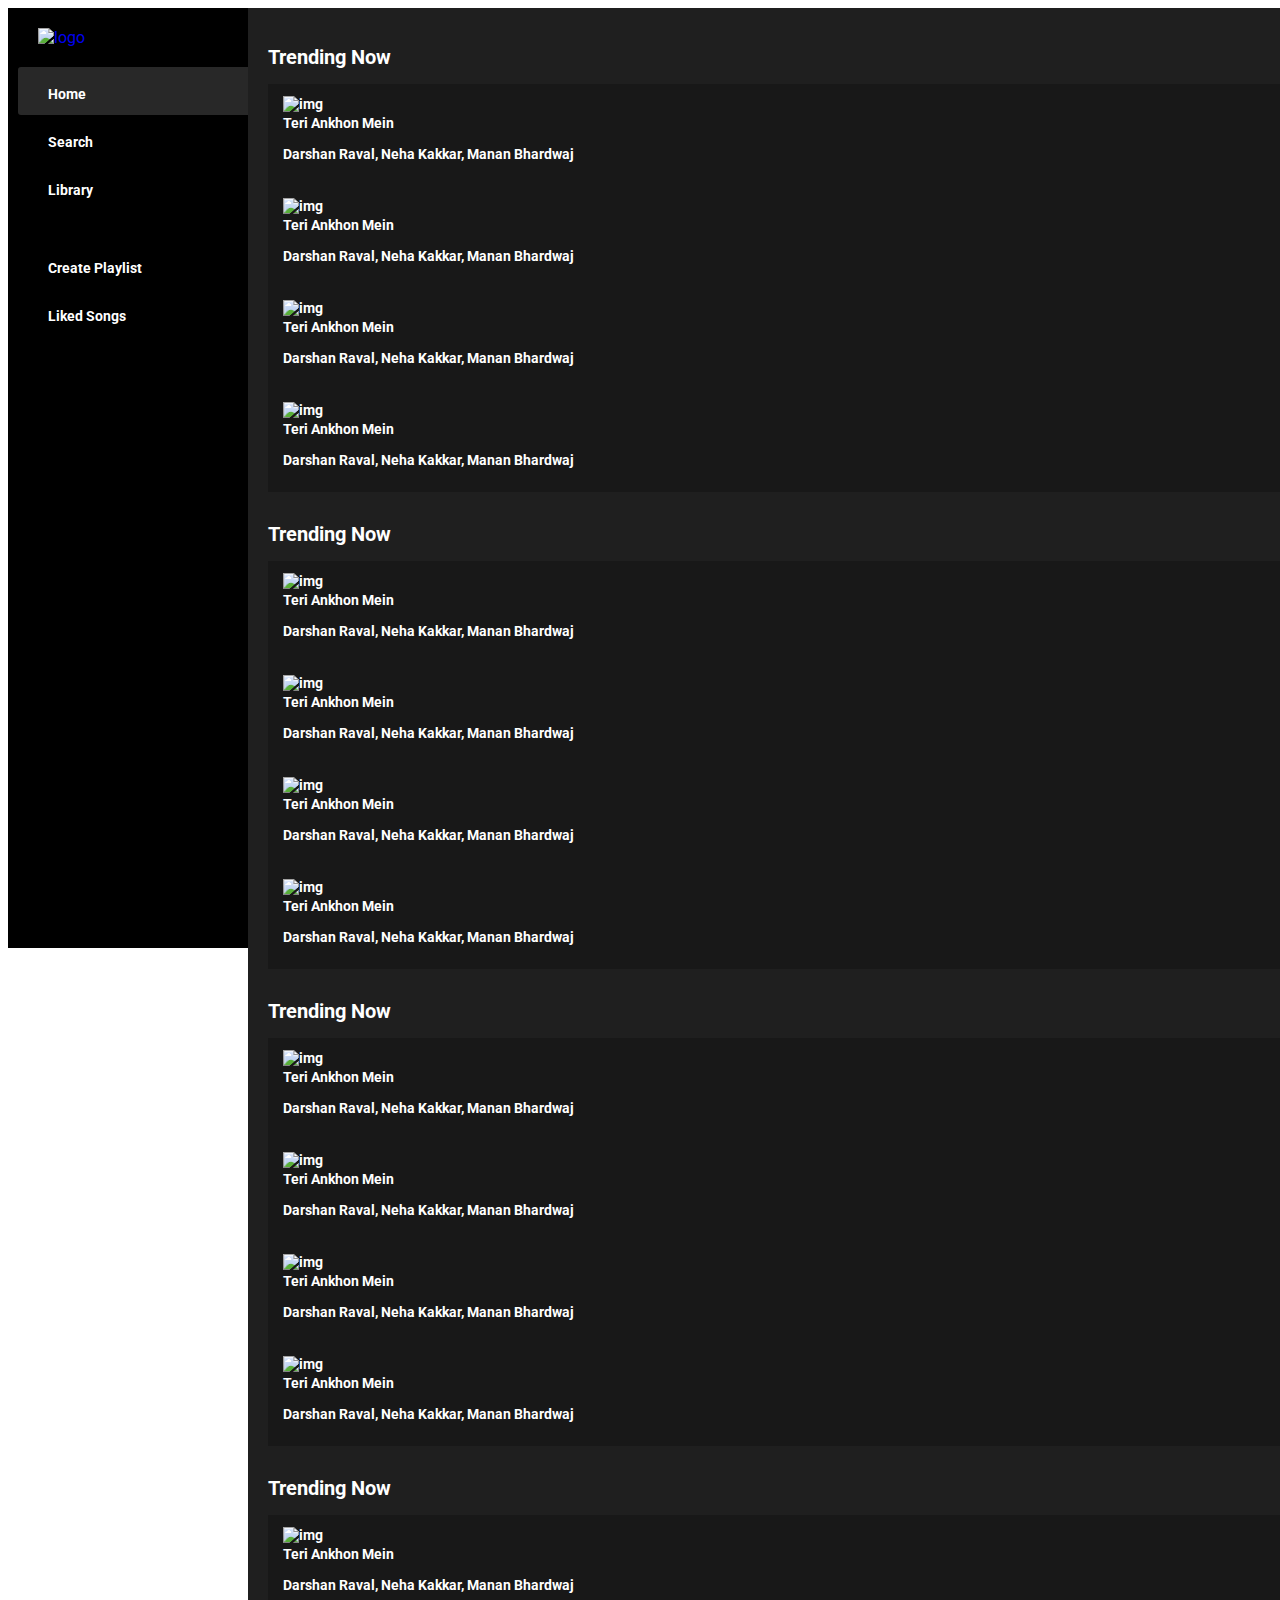
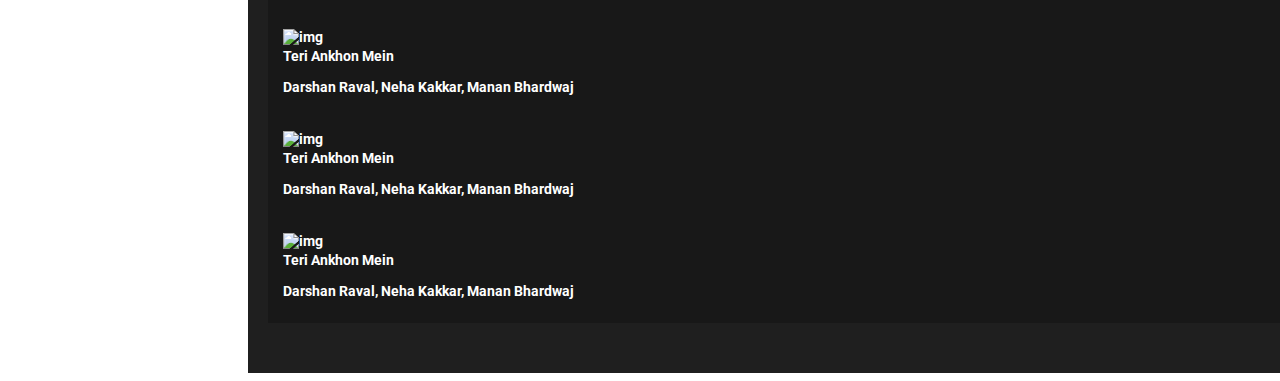
==== UI_BVP/Spotify/index.html @ 181567d9 "Add files via upload" ====
<!DOCTYPE html>
<html lang="en">
<head>
    <meta charset="UTF-8">
    <meta http-equiv="X-UA-Compatible" content="IE=edge">
    <meta name="viewport" content="width=device-width, initial-scale=1.0">
    
    <!-- <title>Page Name | Project Name</title> -->
    <title>Home Page | Spotify</title>
    <link rel="icon" href="https://open.scdn.co/cdn/images/favicon32.a19b4f5b.png">
    
    <link href="https://cdn.jsdelivr.net/npm/bootstrap@5.1.0/dist/css/bootstrap.min.css" rel="stylesheet" integrity="sha384-KyZXEAg3QhqLMpG8r+8fhAXLRk2vvoC2f3B09zVXn8CA5QIVfZOJ3BCsw2P0p/We" crossorigin="anonymous">

    <link rel="preconnect" href="https://fonts.googleapis.com">
    <link rel="preconnect" href="https://fonts.gstatic.com" crossorigin>
    <link href="https://fonts.googleapis.com/css2?family=Roboto:wght@100;300;400;500;700&display=swap" rel="stylesheet">
    
    <link rel="stylesheet" href="assets/stylesheets/main.css">
    <script src="https://kit.fontawesome.com/b06605e970.js"></script>
</head>
<body>

    <div id="container">

        <!-- Header -->
        <header id="header"></header>
        
        <!-- Main Navigation -->
        <nav id="main-nav">
            <div class="logo">
                <a href="#">
                    <img class="w-100" src="https://storage.googleapis.com/pr-newsroom-wp/1/2018/11/Spotify_Logo_RGB_White.png" alt="logo">
                    <!-- <span>Spotify</span> -->
                </a>
            </div>
            <div class="nav-list">
                <ul>
                    <li class="active">
                        <a href="#">
                            <i class="fas fa-home"></i> Home
                        </a>
                    </li>
                    <li>
                        <a href="#">
                            <i class="fas fa-search"></i> Search
                        </a>
                    </li>
                    <li>
                        <a href="#">
                            <i class="fas fa-music"></i> Library
                        </a>
                    </li>
                </ul>
            </div>

            <div class="user-list">
                <ul>
                    <li>
                        <a href="#">
                            <i class="fas fa-plus"></i> Create Playlist
                        </a>
                    </li>
                    <li>
                        <a href="#">
                            <i class="fas fa-heart"></i> Liked Songs
                        </a>
                    </li>
                </ul>
            </div>
        </nav>

        <!-- Main -->
        <main id="main">
            <section id="section_1">
                <h2>Trending Now</h2>
                <div class="row">
                    <div class="col-md-3">
                        <div class="box">
                            <div class="img">
                                <a href="#">
                                    <img src="https://i.scdn.co/image/ab67616d00001e02d1dcdada40e51563cab2ff2a" class="w-100" alt="img">
                                </a>
                            </div>
                            <div class="desc">
                                <a href="#">
                                    <span>Teri Ankhon Mein</span>
                                    <p>
                                        Darshan Raval, Neha Kakkar, Manan Bhardwaj
                                    </p>
                                </a>
                            </div>
                        </div>
                    </div>

                    <div class="col-md-3">
                        <div class="box">
                            <div class="img">
                                <a href="#">
                                    <img src="https://i.scdn.co/image/ab67616d00001e02d1dcdada40e51563cab2ff2a" class="w-100" alt="img">
                                </a>
                            </div>
                            <div class="desc">
                                <a href="#">
                                    <span>Teri Ankhon Mein</span>
                                    <p>
                                        Darshan Raval, Neha Kakkar, Manan Bhardwaj
                                    </p>
                                </a>
                            </div>
                        </div>
                    </div>

                    <div class="col-md-3">
                        <div class="box">
                            <div class="img">
                                <a href="#">
                                    <img src="https://i.scdn.co/image/ab67616d00001e02d1dcdada40e51563cab2ff2a" class="w-100" alt="img">
                                </a>
                            </div>
                            <div class="desc">
                                <a href="#">
                                    <span>Teri Ankhon Mein</span>
                                    <p>
                                        Darshan Raval, Neha Kakkar, Manan Bhardwaj
                                    </p>
                                </a>
                            </div>
                        </div>
                    </div>

                    <div class="col-md-3">
                        <div class="box">
                            <div class="img">
                                <a href="#">
                                    <img src="https://i.scdn.co/image/ab67616d00001e02d1dcdada40e51563cab2ff2a" class="w-100" alt="img">
                                </a>
                            </div>
                            <div class="desc">
                                <a href="#">
                                    <span>Teri Ankhon Mein</span>
                                    <p>
                                        Darshan Raval, Neha Kakkar, Manan Bhardwaj
                                    </p>
                                </a>
                            </div>
                        </div>
                    </div>
                </div>
            </section>
            <section id="section_2">
                <h2>Trending Now</h2>
                <div class="row">
                    <div class="col-md-3">
                        <div class="box">
                            <div class="img">
                                <a href="#">
                                    <img src="https://i.scdn.co/image/ab67616d00001e02d1dcdada40e51563cab2ff2a" class="w-100" alt="img">
                                </a>
                            </div>
                            <div class="desc">
                                <a href="#">
                                    <span>Teri Ankhon Mein</span>
                                    <p>
                                        Darshan Raval, Neha Kakkar, Manan Bhardwaj
                                    </p>
                                </a>
                            </div>
                        </div>
                    </div>

                    <div class="col-md-3">
                        <div class="box">
                            <div class="img">
                                <a href="#">
                                    <img src="https://i.scdn.co/image/ab67616d00001e02d1dcdada40e51563cab2ff2a" class="w-100" alt="img">
                                </a>
                            </div>
                            <div class="desc">
                                <a href="#">
                                    <span>Teri Ankhon Mein</span>
                                    <p>
                                        Darshan Raval, Neha Kakkar, Manan Bhardwaj
                                    </p>
                                </a>
                            </div>
                        </div>
                    </div>

                    <div class="col-md-3">
                        <div class="box">
                            <div class="img">
                                <a href="#">
                                    <img src="https://i.scdn.co/image/ab67616d00001e02d1dcdada40e51563cab2ff2a" class="w-100" alt="img">
                                </a>
                            </div>
                            <div class="desc">
                                <a href="#">
                                    <span>Teri Ankhon Mein</span>
                                    <p>
                                        Darshan Raval, Neha Kakkar, Manan Bhardwaj
                                    </p>
                                </a>
                            </div>
                        </div>
                    </div>

                    <div class="col-md-3">
                        <div class="box">
                            <div class="img">
                                <a href="#">
                                    <img src="https://i.scdn.co/image/ab67616d00001e02d1dcdada40e51563cab2ff2a" class="w-100" alt="img">
                                </a>
                            </div>
                            <div class="desc">
                                <a href="#">
                                    <span>Teri Ankhon Mein</span>
                                    <p>
                                        Darshan Raval, Neha Kakkar, Manan Bhardwaj
                                    </p>
                                </a>
                            </div>
                        </div>
                    </div>
                </div>
            </section>
            <section id="section_3">
                <h2>Trending Now</h2>
                <div class="row">
                    <div class="col-md-3">
                        <div class="box">
                            <div class="img">
                                <a href="#">
                                    <img src="https://i.scdn.co/image/ab67616d00001e02d1dcdada40e51563cab2ff2a" class="w-100" alt="img">
                                </a>
                            </div>
                            <div class="desc">
                                <a href="#">
                                    <span>Teri Ankhon Mein</span>
                                    <p>
                                        Darshan Raval, Neha Kakkar, Manan Bhardwaj
                                    </p>
                                </a>
                            </div>
                        </div>
                    </div>

                    <div class="col-md-3">
                        <div class="box">
                            <div class="img">
                                <a href="#">
                                    <img src="https://i.scdn.co/image/ab67616d00001e02d1dcdada40e51563cab2ff2a" class="w-100" alt="img">
                                </a>
                            </div>
                            <div class="desc">
                                <a href="#">
                                    <span>Teri Ankhon Mein</span>
                                    <p>
                                        Darshan Raval, Neha Kakkar, Manan Bhardwaj
                                    </p>
                                </a>
                            </div>
                        </div>
                    </div>

                    <div class="col-md-3">
                        <div class="box">
                            <div class="img">
                                <a href="#">
                                    <img src="https://i.scdn.co/image/ab67616d00001e02d1dcdada40e51563cab2ff2a" class="w-100" alt="img">
                                </a>
                            </div>
                            <div class="desc">
                                <a href="#">
                                    <span>Teri Ankhon Mein</span>
                                    <p>
                                        Darshan Raval, Neha Kakkar, Manan Bhardwaj
                                    </p>
                                </a>
                            </div>
                        </div>
                    </div>

                    <div class="col-md-3">
                        <div class="box">
                            <div class="img">
                                <a href="#">
                                    <img src="https://i.scdn.co/image/ab67616d00001e02d1dcdada40e51563cab2ff2a" class="w-100" alt="img">
                                </a>
                            </div>
                            <div class="desc">
                                <a href="#">
                                    <span>Teri Ankhon Mein</span>
                                    <p>
                                        Darshan Raval, Neha Kakkar, Manan Bhardwaj
                                    </p>
                                </a>
                            </div>
                        </div>
                    </div>
                </div>
            </section>
            <section id="section_4">
                <h2>Trending Now</h2>
                <div class="row">
                    <div class="col-md-3">
                        <div class="box">
                            <div class="img">
                                <a href="#">
                                    <img src="https://i.scdn.co/image/ab67616d00001e02d1dcdada40e51563cab2ff2a" class="w-100" alt="img">
                                </a>
                            </div>
                            <div class="desc">
                                <a href="#">
                                    <span>Teri Ankhon Mein</span>
                                    <p>
                                        Darshan Raval, Neha Kakkar, Manan Bhardwaj
                                    </p>
                                </a>
                            </div>
                        </div>
                    </div>

                    <div class="col-md-3">
                        <div class="box">
                            <div class="img">
                                <a href="#">
                                    <img src="https://i.scdn.co/image/ab67616d00001e02d1dcdada40e51563cab2ff2a" class="w-100" alt="img">
                                </a>
                            </div>
                            <div class="desc">
                                <a href="#">
                                    <span>Teri Ankhon Mein</span>
                                    <p>
                                        Darshan Raval, Neha Kakkar, Manan Bhardwaj
                                    </p>
                                </a>
                            </div>
                        </div>
                    </div>

                    <div class="col-md-3">
                        <div class="box">
                            <div class="img">
                                <a href="#">
                                    <img src="https://i.scdn.co/image/ab67616d00001e02d1dcdada40e51563cab2ff2a" class="w-100" alt="img">
                                </a>
                            </div>
                            <div class="desc">
                                <a href="#">
                                    <span>Teri Ankhon Mein</span>
                                    <p>
                                        Darshan Raval, Neha Kakkar, Manan Bhardwaj
                                    </p>
                                </a>
                            </div>
                        </div>
                    </div>

                    <div class="col-md-3">
                        <div class="box">
                            <div class="img">
                                <a href="#">
                                    <img src="https://i.scdn.co/image/ab67616d00001e02d1dcdada40e51563cab2ff2a" class="w-100" alt="img">
                                </a>
                            </div>
                            <div class="desc">
                                <a href="#">
                                    <span>Teri Ankhon Mein</span>
                                    <p>
                                        Darshan Raval, Neha Kakkar, Manan Bhardwaj
                                    </p>
                                </a>
                            </div>
                        </div>
                    </div>
                </div>
            </section>
        </main>

        <!-- Player -->
        <div id="player"></div>

    </div>
    
</body>
</html>
---- UI_BVP/Spotify/assets/stylesheets/main.css ----
/* Global Settings */
body {
    font-family: 'Roboto', sans-serif;
}
ul {
    list-style: none;
    margin: 0px;
    padding: 0px;
}
a {
    text-decoration: none;
}

/* Specific Settings */
#main-nav {
    background-color: #000;
    height: 100%;
    position: fixed;
    width: 19%;
    padding: 20px 10px;
}
#main-nav .logo {
    padding: 0px 20px;
    width: 75%;
    margin-bottom: 20px;
}
#main-nav .nav-list {
    margin-bottom: 30px;
}
#main-nav ul li a {
    color: #fff;
    display: block;
    padding: 10px 15px;
    font-weight: bold;
}
#main-nav ul li a {
    font-size: 14px;
}
#main-nav ul li a i {
    margin-right: 15px;
    font-size: 24px;
}
#main-nav ul li.active {
    background-color: #282828;
    border-radius: 3px;
}


#main {
    background-color: #1F1F1F;
    width: 81%;
    position: relative;
    left: 19%;
    padding: 20px;
}

#main section {
    margin-bottom: 30px;
}

#section_1 h2,
#section_2 h2,
#section_3 h2,
#section_4 h2{
    color: #fff;
    font-size: 20px;
    margin-bottom: 15px;
}

.box {
    background-color: #181818;
    padding: 10px 15px;
    transition: 0.5s;
}
.box a {
    color: #fff;
    font-size: 14px;
    font-weight: bold;
}
.box:hover {
    background-color: #282828;
}
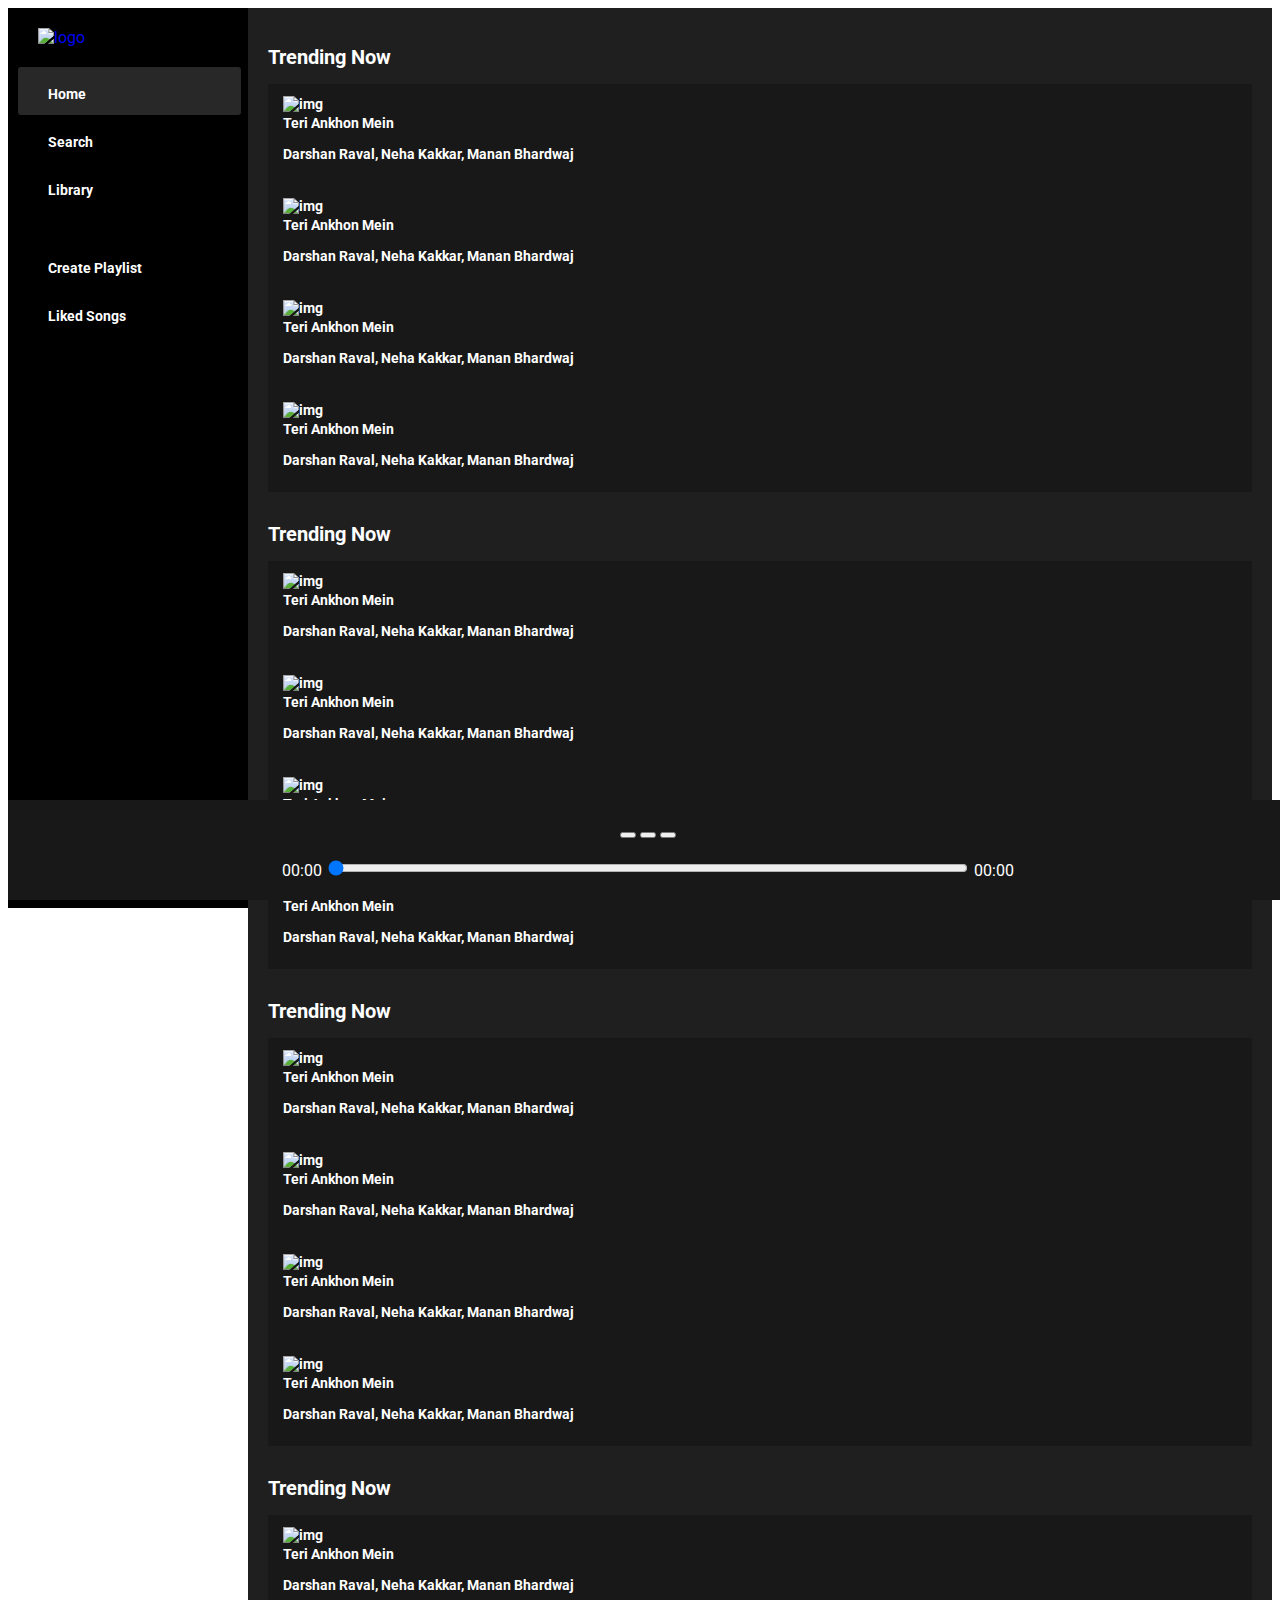
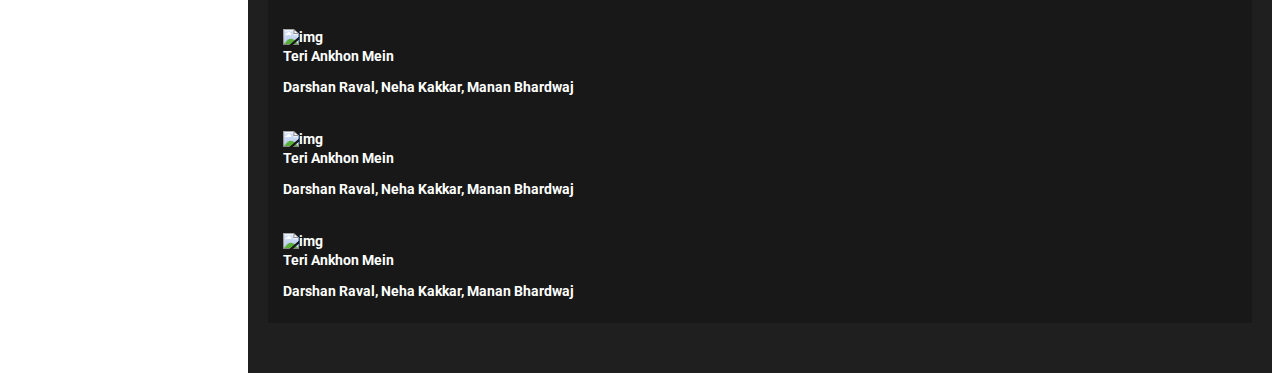
==== commit f3ad7ba8: "Add files via upload" ====
--- a/UI_BVP/Spotify/index.html
+++ b/UI_BVP/Spotify/index.html
@@ -37,17 +37,17 @@
                 <ul>
                     <li class="active">
                         <a href="#">
-                            <i class="fas fa-home"></i> Home
+                            <i class="fas fa-home"></i> <span>Home</span>
                         </a>
                     </li>
                     <li>
                         <a href="#">
-                            <i class="fas fa-search"></i> Search
+                            <i class="fas fa-search"></i> <span>Search</span>
                         </a>
                     </li>
                     <li>
                         <a href="#">
-                            <i class="fas fa-music"></i> Library
+                            <i class="fas fa-music"></i> <span>Library</span>
                         </a>
                     </li>
                 </ul>
@@ -57,12 +57,12 @@
                 <ul>
                     <li>
                         <a href="#">
-                            <i class="fas fa-plus"></i> Create Playlist
+                            <i class="fas fa-plus"></i> <span>Create Playlist</span>
                         </a>
                     </li>
                     <li>
                         <a href="#">
-                            <i class="fas fa-heart"></i> Liked Songs
+                            <i class="fas fa-heart"></i> <span>Liked Songs</span>
                         </a>
                     </li>
                 </ul>
@@ -80,6 +80,9 @@
                                 <a href="#">
                                     <img src="https://i.scdn.co/image/ab67616d00001e02d1dcdada40e51563cab2ff2a" class="w-100" alt="img">
                                 </a>
+                                <button class="play-icon">
+                                    <i class="fas fa-play"></i>
+                                </button>
                             </div>
                             <div class="desc">
                                 <a href="#">
@@ -378,7 +381,28 @@
         </main>
 
         <!-- Player -->
-        <div id="player"></div>
+        <div id="player">
+            <div class="controls">
+                <button class="btn btn-danger">
+                    <i class="fas fa-step-backward"></i>
+                </button>
+                <button class="btn btn-primary">
+                    <i class="fas fa-play"></i>
+                </button>
+                <button class="btn btn-danger">
+                    <i class="fas fa-step-forward"></i>
+                </button>
+            </div>
+            <br>
+            <div class="player-bar">
+                <span>00:00</span>
+                <input type="range" value="0">
+                <span>00:00</span>
+            </div>
+            <audio controls>
+                <source src="">
+            </audio>
+        </div>
 
     </div>
     
--- a/UI_BVP/Spotify/assets/stylesheets/main.css
+++ b/UI_BVP/Spotify/assets/stylesheets/main.css
@@ -1,4 +1,12 @@
 /* Global Settings */
+* {
+    box-sizing: border-box;
+    /* Chrome and safari */
+    -webkit-box-sizing: border-box;
+    /* Mozilla Firefox */
+    -moz-box-sizing: border-box;
+}
+
 body {
     font-family: 'Roboto', sans-serif;
 }
@@ -9,6 +17,17 @@
 }
 a {
     text-decoration: none;
+}
+
+::-webkit-scrollbar {
+    width: 15px;
+}
+::-webkit-scrollbar-track {
+    background-color: #000;
+}
+::-webkit-scrollbar-thumb {
+    background-color: red;
+    border-radius: 10px;
 }
 
 /* Specific Settings */
@@ -45,6 +64,18 @@
     border-radius: 3px;
 }
 
+@media(max-width:768px) {
+    #main-nav .logo {
+        width: 75px;
+        padding: 0px;
+    }
+    #main-nav ul li a {
+        text-align: center;
+    }
+    #main-nav ul li a span {
+        display: none;
+    }
+}
 
 #main {
     background-color: #1F1F1F;
@@ -79,4 +110,54 @@
 }
 .box:hover {
     background-color: #282828;
-}+}
+
+.box .img {
+    position: relative;
+}
+.box .img .play-icon {
+    border: none;
+    border-radius: 50%;
+    background-color: #1DB954;
+    color: #fff;
+    height: 40px;
+    width: 40px;
+    text-align: center;
+    position: absolute;
+    right: 10px;
+    bottom: -1%;
+    opacity: 0;
+    transition: 0.5s;
+}
+
+.box:hover .img .play-icon {
+    bottom: 10px;
+    opacity: 1;
+}
+
+#player {
+    position: fixed;
+    bottom: 0px;
+    width: 100%;
+    z-index: 1;
+    background-color: #181818;
+    text-align: center;
+    padding: 20px 0px;
+}
+#player audio {
+    display: none;
+}
+#player span {
+    color: #fff;
+}
+#player input[type='range'] {
+    width: 50%;
+}
+
+/* input[type='range']::-webkit-slider-thumb {
+    margin-top: -7px;
+}
+input[type='range']::-webkit-slider-runnable-track {
+    background-color: #fff;
+    height: 3px;
+} */